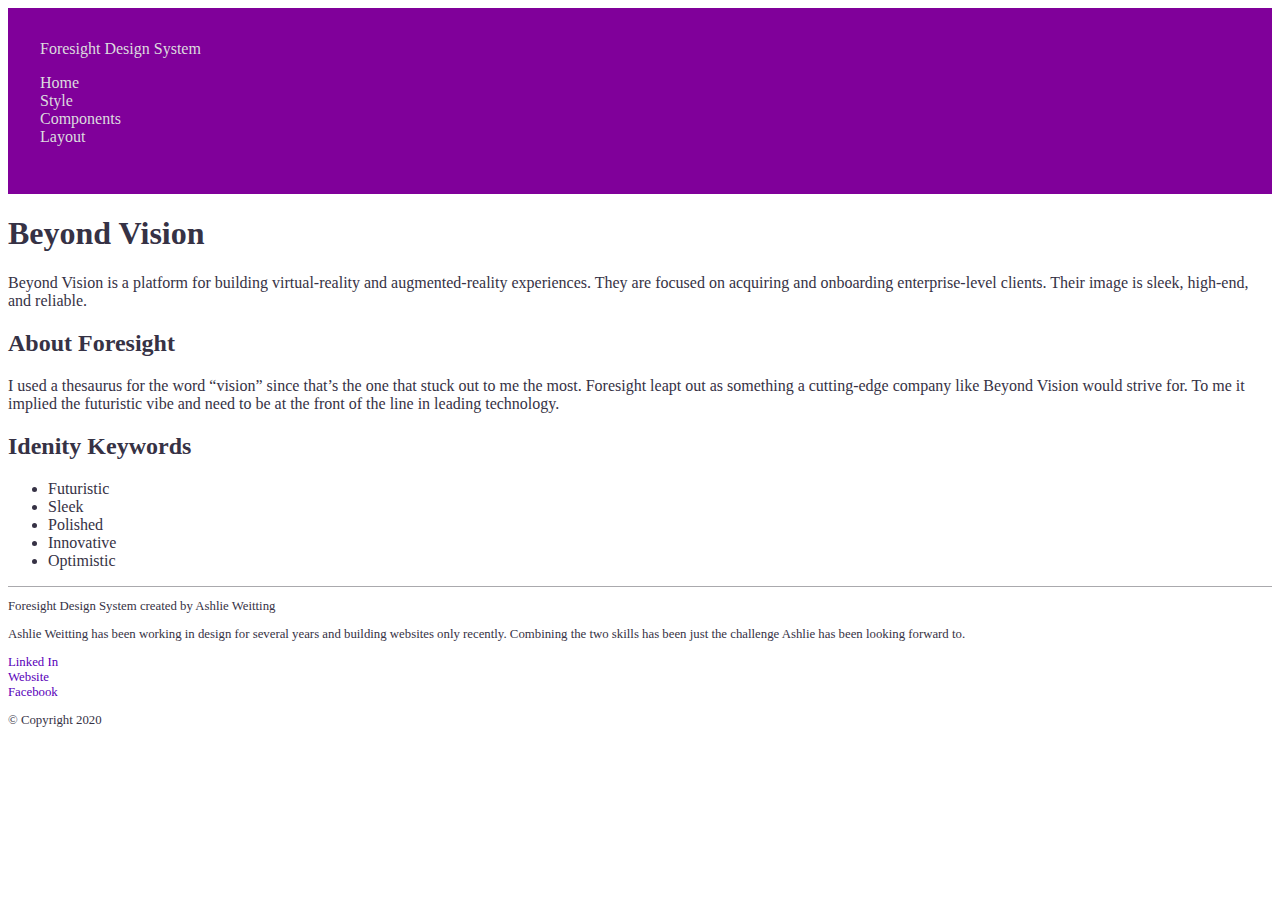
==== index.html @ 4ec79b4d "Fixed Professor's comments" ====
<!DOCTYPE html>
<html lang="en-us">

	<head>

		<meta charset="UTF-8">
		<meta name="viewport" content="width=device-width, initial-scale=1">
		<link href="style.css" rel="stylesheet">

		<title>Foresight</title>	

	</head>

	<body>
		
	<header>
		
		<a href="index.html" class="logo">Foresight Design System</a>

		<nav>

			<ul>

				<li><a href="index.html">Home</a></li>

				<li><a href="style.html">Style</a></li>

				<li><a href="Components.html">Components</a></li>

				<li><a href="layout.html">Layout</a></li>

			</ul>

		</nav>

	</header>

	<main>
		
		<h1>Beyond Vision</h1>

		<p>Beyond Vision is a platform for building virtual-reality and augmented-reality experiences. They are focused on acquiring and onboarding enterprise-level clients. Their image is sleek, high-end, and reliable.</p>

		<h2>About Foresight</h2>

		<p>I used a thesaurus for the word “vision” since that’s the one that stuck out to me the most. Foresight leapt out as something a cutting-edge company like Beyond Vision would strive for. To me it implied the futuristic vibe and need to be at the front of the line in leading technology.</p>

		<h2>Idenity Keywords</h2>

		<ul>
			
			<li>Futuristic</li>

			<li>Sleek</li>

			<li>Polished</li>

			<li>Innovative</li>

			<li>Optimistic</li>

		</ul>

	</main>

	<footer>
		
		<p>Foresight Design System created by Ashlie Weitting</p>
		<p>Ashlie Weitting has been working in design for several years and building websites only recently. Combining the two skills has been just the challenge Ashlie has been looking forward to.</p>

		<nav>
			<ul>
				<li><a href="https://www.linkedin.com/in/ashlie-weitting-rubio/">Linked In</a></li>

				<li><a href="https://ashlieweittingr.000webhostapp.com/">Website</a></li>

				<li><a href="google.com">Facebook</a></li>

			</ul>

		</nav>

		<p>&copy; Copyright 2020</p>

	</footer>

	</body>

</html>
---- style.css ----
/*=========================================

	Typography

==========================================*/

html {
	color: #363245;
}

a {
	color: #5900b9;
}


/*========================================

	Header Components

========================================*/

header {
	background-color: #80009a;
	padding: 2rem;
}

header a {
	color: #dcdbdf;
	text-decoration: none;
}

header ul {
	list-style-type: none;
	padding: 0;
}

/*========================================

	Footer

=========================================*/

footer {
	border-top: 1px solid #aaa9ad;
}

footer p {
	font-size: .8rem;
}

footer nav {
	font-size: .8rem;
}

footer ul {
	list-style-type: none;
	padding: 0;
}

footer a {
	text-decoration: none;
}
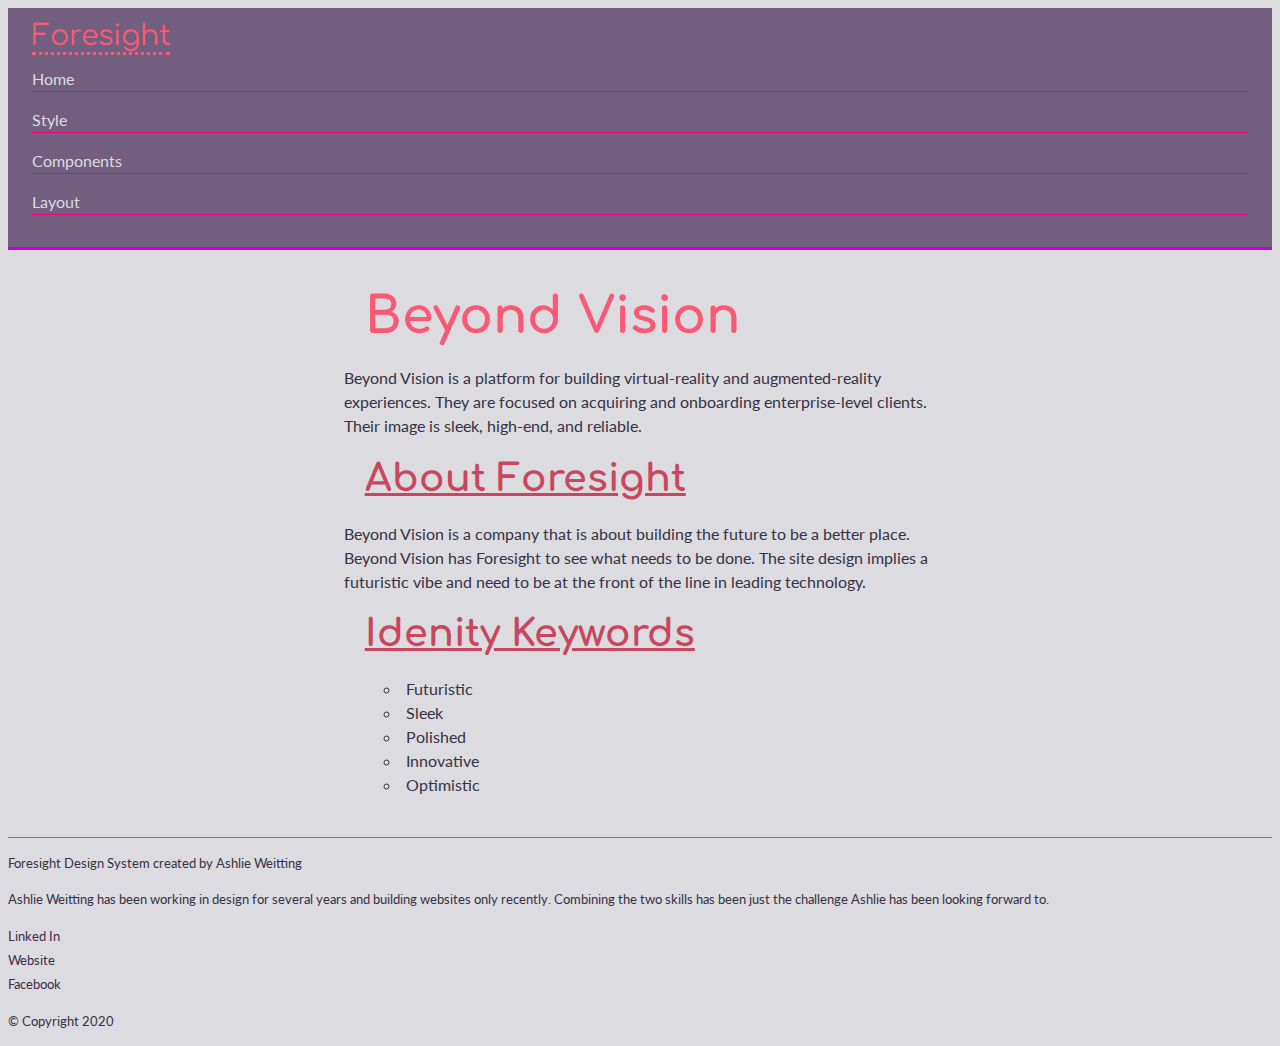
==== commit b7bde08a: "Project 2B" ====
--- a/index.html
+++ b/index.html
@@ -15,7 +15,7 @@
 		
 	<header>
 		
-		<a href="index.html" class="logo">Foresight Design System</a>
+		<a href="index.html" class="logo">Foresight</a>
 
 		<nav>
 
@@ -39,11 +39,11 @@
 		
 		<h1>Beyond Vision</h1>
 
-		<p>Beyond Vision is a platform for building virtual-reality and augmented-reality experiences. They are focused on acquiring and onboarding enterprise-level clients. Their image is sleek, high-end, and reliable.</p>
+			<p>Beyond Vision is a platform for building virtual-reality and augmented-reality experiences. They are focused on acquiring and onboarding enterprise-level clients. Their image is sleek, high-end, and reliable.</p>
 
 		<h2>About Foresight</h2>
 
-		<p>I used a thesaurus for the word “vision” since that’s the one that stuck out to me the most. Foresight leapt out as something a cutting-edge company like Beyond Vision would strive for. To me it implied the futuristic vibe and need to be at the front of the line in leading technology.</p>
+		<p>Beyond Vision is a company that is about building the future to be a better place. Beyond Vision has Foresight to see what needs to be done. The site design implies a futuristic vibe and need to be at the front of the line in leading technology.</p>
 
 		<h2>Idenity Keywords</h2>
 
--- a/style.css
+++ b/style.css
@@ -1,3 +1,35 @@
+@import url('https://fonts.googleapis.com/css?family=Comfortaa:400,600,700|Lato:400,400i,700&display=swap');
+
+/*==========================================
+
+	Colors
+
+==========================================*/
+
+html {
+	--color-silver-light: #dcdbdf;
+	--color-silver: #aaa9ad;
+	--color-silver-dark: #7b7a7e;
+	--color-magenta-light: #f34da0;
+	--color-magenta: #ee0077;
+	--color-magenta-dark: #be005f;
+	--color-deepviolet-light: #725e7f;
+	--color-deepviolet: #4f365f;
+	--color-deepviolet-dark: #3f2b4c;
+	--color-fucshia-light: #d133e5;
+	--color-fucshia: #c600df;
+	--color-fucshia-dark: #9e00b2;
+	--color-lavender-light: #d0bef1;
+	--color-lavender: #c4aeee;
+	--color-lavender-dark: #9d8bbe;
+	--color-salmon-light: #fb7a91;
+	--color-salmon: #fa5976;
+	--color-salmon-dark: #c8475e;
+	--color-text-primary: #363245;
+	--color-text-secondary: #605b70;
+	--color-text-disabled: #918aaa;
+}
+
 /*=========================================
 
 	Typography
@@ -5,14 +37,121 @@
 ==========================================*/
 
 html {
-	color: #363245;
+	color: var(--color-text-primary);
+	font-family: var(--font-primary);
+	font-size: var(--ratio);
+	
+	--font-primary: Lato, Arial, sans-serif;
+	--font-secondary: Comfortaa, Arial, sans-serif;
+	--font-third: Arial ,sans-serif;
+	--ratio: 1.333;
+	--size-xsmall: calc( 0.6rem * var(--ratio) );
+	--size-small: calc( 0.8rem * var(--ratio) );
+	--size-medium: calc( 1rem * var(--ratio) );
+	--size-large: calc( var(--size-medium) * var(--ratio) );
+	--size-xlarge: calc( var(--size-large) * var(--ratio) );
+	--size-xxlarge: calc( var(--size-xlarge) * var(--ratio) );
+	--margin-standard: 2.5rem auto; 
 }
 
 a {
-	color: #5900b9;
-}
-
-
+	color: var(--color-deepviolet-dark);
+}
+
+h1 {
+	color: var(--color-salmon);
+	font-size: var(--size-xxlarge);
+	
+}
+
+h2 {
+	color: var(--color-salmon-dark);
+	font-size: var(--size-xlarge);
+	text-decoration: underline;
+}
+
+h3 {
+	color: var(--color-magenta);
+	font-size: var(--size-large);
+}
+
+h4 {
+	color: var(--color-magenta-dark);
+	font-size: var(--size-medium);
+}
+
+h5 {
+	color: var(--color-fucshia);
+	font-size: var(--size-small);
+}
+
+h6 {
+	color: var(--color-fucshia-dark);
+	font-size: var(--size-xsmall);
+}
+
+h1, h2, h3, h4, h5, h6 {
+	font-family: var(--font-secondary);
+	line-height: 1.1;
+	margin: 1.3rem;
+}
+
+.font-primary {
+	font-family: var(--font-primary);
+	font-size: 1.5rem;
+}
+
+.font-second {
+	font-family: var(--font-secondary);
+	font-size: 1.5rem;
+}
+
+.font-hierarchy {
+	font-size: 1.5rem;
+}
+
+body {
+	line-height: 1.5rem;
+}
+
+main {
+	margin: var(--margin-standard);
+	max-width: 37rem;
+}
+
+.featured-text {
+	font-size: var(--size-large);
+	padding: 1.5rem;
+}
+
+.tertiary-ex {
+	font-size: var(--size-xsmall);
+}
+
+ul {
+	list-style-position: inside;
+	list-style-type: circle;
+}
+
+ul ul {
+	list-style-type: disc;
+}
+
+ol {
+	list-style-position: inside;
+	list-style-type: upper-roman;
+}
+
+ol ol {
+	list-style-type: lower-roman;
+}
+
+blockquote {
+	border-left: 3px dotted var(--color-salmon-light);
+	font-size: var(--size-medium);
+	font-style: italic;
+	padding-left: 1rem;
+}
 /*========================================
 
 	Header Components
@@ -20,12 +159,13 @@
 ========================================*/
 
 header {
-	background-color: #80009a;
-	padding: 2rem;
+	background-color: var(--color-deepviolet-light);
+	padding: 1rem 1.5rem;
+	border-bottom: 3px solid var(--color-fucshia);
 }
 
 header a {
-	color: #dcdbdf;
+	color: var(--color-silver-light);
 	text-decoration: none;
 }
 
@@ -34,22 +174,68 @@
 	padding: 0;
 }
 
+header li {
+	border-bottom: 1px solid var(--color-magenta);
+	margin-bottom: 1rem;
+}
+
+.logo {
+	border-bottom: 3px dotted var(--color-salmon);
+	color: var(--color-salmon);
+	font-family: var(--font-secondary);
+	font-size: var(--size-large);
+}
+
+
+/*=======================================
+
+	Body Components
+
+=======================================*/
+
+body {
+	background-color: var(--color-silver-light);
+}
+
+body p a {
+	color: var(--color-fucshia);
+	text-decoration: none;
+}
+
+body p a:visited {
+	color: var(--color-deepviolet-dark);
+}
+
+body p a:hover {
+	color: var(--color-magenta);
+}
+
+body p a:focus {
+	background-color: var(--color-lavender);
+	outline: none;
+}
+
+body p a:active {
+	color: var(--color-salmon);
+	text-decoration: underline;
+}
+
 /*========================================
 
-	Footer
+	Footer Components
 
 =========================================*/
 
 footer {
-	border-top: 1px solid #aaa9ad;
+	border-top: 1px solid var(--color-silver-dark);
 }
 
 footer p {
-	font-size: .8rem;
+	font-size: var(--size-xsmall);
 }
 
 footer nav {
-	font-size: .8rem;
+	font-size: var(--size-xsmall);
 }
 
 footer ul {
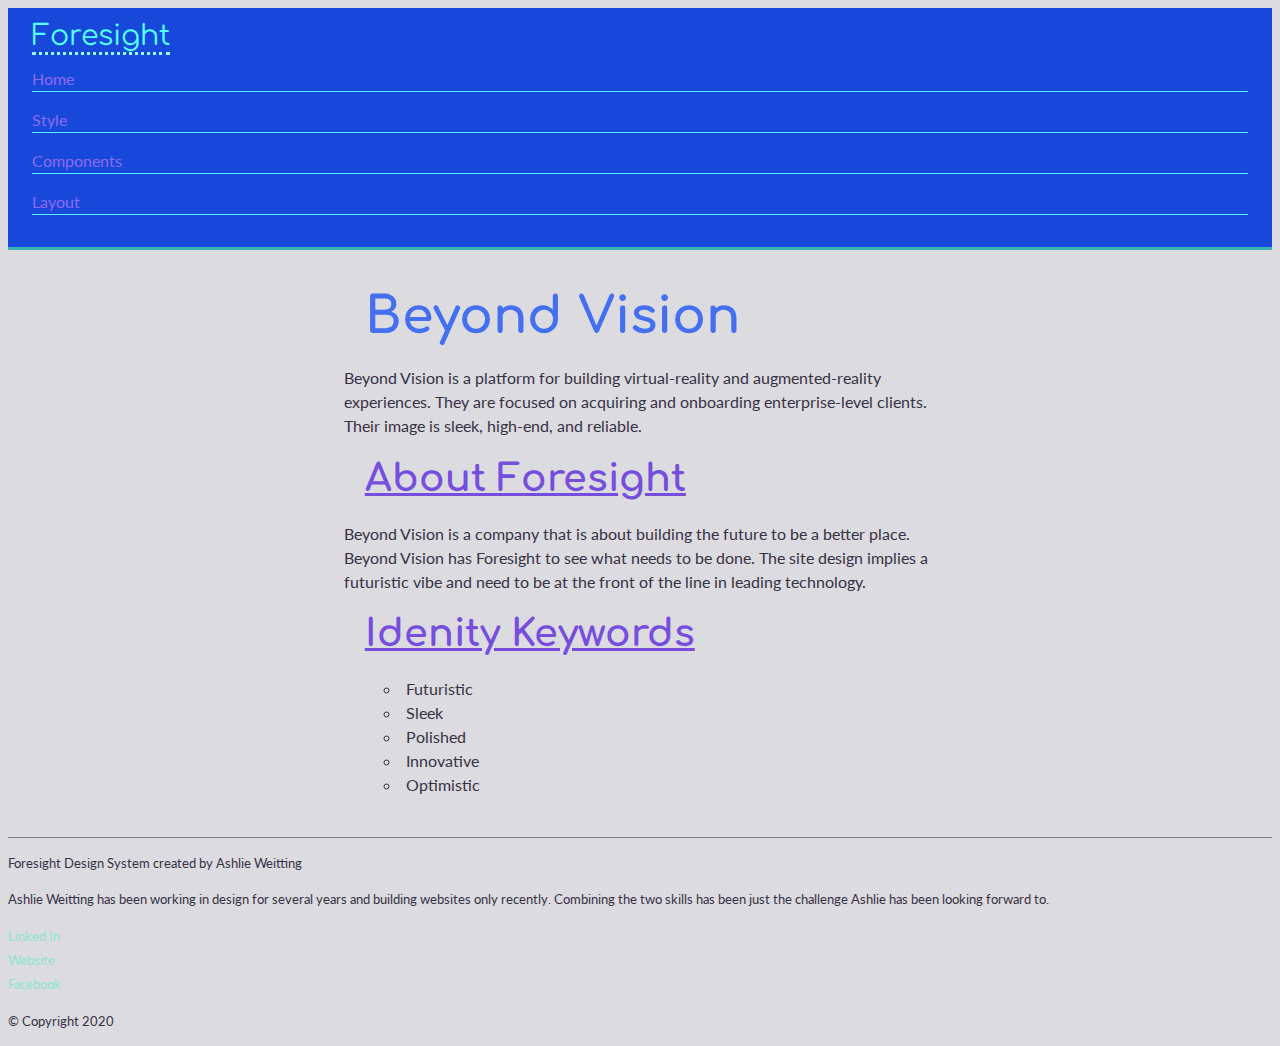
==== commit 7e251c84: "Re-submission of Project 3A" ====
--- a/index.html
+++ b/index.html
@@ -25,9 +25,9 @@
 
 				<li><a href="style.html">Style</a></li>
 
-				<li><a href="Components.html">Components</a></li>
+				<li><a href="components.html">Components</a></li>
 
-				<li><a href="layout.html">Layout</a></li>
+				<li><a href="layouts.html">Layout</a></li>
 
 			</ul>
 
--- a/style.css
+++ b/style.css
@@ -10,21 +10,21 @@
 	--color-silver-light: #dcdbdf;
 	--color-silver: #aaa9ad;
 	--color-silver-dark: #7b7a7e;
-	--color-magenta-light: #f34da0;
-	--color-magenta: #ee0077;
-	--color-magenta-dark: #be005f;
-	--color-deepviolet-light: #725e7f;
-	--color-deepviolet: #4f365f;
-	--color-deepviolet-dark: #3f2b4c;
-	--color-fucshia-light: #d133e5;
-	--color-fucshia: #c600df;
-	--color-fucshia-dark: #9e00b2;
-	--color-lavender-light: #d0bef1;
-	--color-lavender: #c4aeee;
-	--color-lavender-dark: #9d8bbe;
-	--color-salmon-light: #fb7a91;
-	--color-salmon: #fa5976;
-	--color-salmon-dark: #c8475e;
+	--color-lavendar-light: #906af2;
+	--color-lavendar: #764ede;
+	--color-lavendar-dark: #6c4ebb;
+	--color-seagreen-light: #8bebeb;
+	--color-seagreen: #54ffff;
+	--color-seagreen-dark: #3bb2b2;
+	--color-mint-light: #c5faeb;
+	--color-mint: #9afadf;
+	--color-mint-dark: #8ee5cc;
+	--color-navy-light: #304791;
+	--color-navy: #1b2e6d;
+	--color-navy-dark: #15234f;
+	--color-deepblue-light: #446ff0;
+	--color-deepblue: #1848d9;
+	--color-deepblue-dark: #1e41ab;
 	--color-text-primary: #363245;
 	--color-text-secondary: #605b70;
 	--color-text-disabled: #918aaa;
@@ -54,39 +54,35 @@
 	--margin-standard: 2.5rem auto; 
 }
 
-a {
-	color: var(--color-deepviolet-dark);
-}
-
 h1 {
-	color: var(--color-salmon);
+	color: var(--color-deepblue-light);
 	font-size: var(--size-xxlarge);
 	
 }
 
 h2 {
-	color: var(--color-salmon-dark);
+	color: var(--color-lavendar);
 	font-size: var(--size-xlarge);
 	text-decoration: underline;
 }
 
 h3 {
-	color: var(--color-magenta);
+	color: var(--color-deepblue);
 	font-size: var(--size-large);
 }
 
 h4 {
-	color: var(--color-magenta-dark);
+	color: var(--color-lavendar-light);
 	font-size: var(--size-medium);
 }
 
 h5 {
-	color: var(--color-fucshia);
+	color: var(--color-deepblue-dark);
 	font-size: var(--size-small);
 }
 
 h6 {
-	color: var(--color-fucshia-dark);
+	color: var(--color-deepblue-dark);
 	font-size: var(--size-xsmall);
 }
 
@@ -147,7 +143,7 @@
 }
 
 blockquote {
-	border-left: 3px dotted var(--color-salmon-light);
+	border-left: 3px dotted var(--color-seagreen-dark);
 	font-size: var(--size-medium);
 	font-style: italic;
 	padding-left: 1rem;
@@ -159,13 +155,13 @@
 ========================================*/
 
 header {
-	background-color: var(--color-deepviolet-light);
+	background-color: var(--color-deepblue);
 	padding: 1rem 1.5rem;
-	border-bottom: 3px solid var(--color-fucshia);
+	border-bottom: 3px solid var(--color-seagreen-dark);
 }
 
 header a {
-	color: var(--color-silver-light);
+	color: var(--color-lavendar-light);
 	text-decoration: none;
 }
 
@@ -175,13 +171,13 @@
 }
 
 header li {
-	border-bottom: 1px solid var(--color-magenta);
+	border-bottom: 1px solid var(--color-seagreen);
 	margin-bottom: 1rem;
 }
 
 .logo {
-	border-bottom: 3px dotted var(--color-salmon);
-	color: var(--color-salmon);
+	border-bottom: 3px dotted var(--color-mint);
+	color: var(--color-seagreen);
 	font-family: var(--font-secondary);
 	font-size: var(--size-large);
 }
@@ -197,28 +193,111 @@
 	background-color: var(--color-silver-light);
 }
 
-body p a {
-	color: var(--color-fucshia);
+a {
+	color: var(--color-mint-dark);
 	text-decoration: none;
 }
 
-body p a:visited {
-	color: var(--color-deepviolet-dark);
-}
-
-body p a:hover {
-	color: var(--color-magenta);
-}
-
-body p a:focus {
-	background-color: var(--color-lavender);
+a:visited {
+	color: var(--color-lavendar-light);
+}
+
+a:hover {
+	color: var(--color-seagreen);
+}
+
+a:focus {
+	background-color: var(--color-mint);
 	outline: none;
 }
 
-body p a:active {
-	color: var(--color-salmon);
+a:active {
+	color: var(--color-mint-dark);
 	text-decoration: underline;
 }
+
+/*========================================
+
+	Button Components
+
+=========================================*/
+
+.button-hero, .button-hero:visited {
+	background-color: var(--color-seagreen-dark);
+	border-radius: 2rem 0.5rem 2rem 0.5rem;
+	box-shadow: 0.3rem 0.3rem 0.1rem rgba( 0, 0, 0, 0.3);
+	color: var(--color-text-secondary);
+	display: inline-block;
+	font-size: var(--size-large);
+	padding: 2rem 3.5rem;
+}
+
+.button-hero:hover, .button-hero:focus {
+	background-color: var(--color-mint-dark);
+	border-radius: 2rem 0 2rem 0;
+	color: var(--color-silver-dark);
+}
+
+.button-hero:active {
+	background-color: var(--color-mint-light);
+	color: var(--color-silver-dark);
+	text-decoration: none;
+}
+
+.button-normal, .button-normal:visited {
+	background-color: var(--color-deepblue-light);
+	border-radius: 0.8rem;
+	box-shadow: 0.3rem 0.3rem 0.1rem rgba( 0, 0, 0, 0.3);
+	color: var(--color-silver-light);
+	display: inline-block;
+	font-size: var(--size-medium);
+	padding: 1.5rem 3rem;
+}
+
+.button-normal:hover, .button-normal:focus {
+	background-color: var(--color-deepblue-dark);
+	border-radius: 2rem 0.8rem 2rem 0.8rem;
+}
+
+.button-normal:active {
+	background-color: var(--color-navy-dark);
+	border-radius: 0;
+}
+
+.button-tertiary, .button-tertiary:visited {
+	border: 3px solid var(--color-lavendar-light);
+	border-radius: 0.8rem;
+	box-shadow: 0.3rem 0.3rem 0.1rem rgba(0, 0, 0, 0.3);
+	color: var(--color-seagreen-dark);
+	display: inline-block;
+	font-size: var(--size-medium);
+	padding: 1.5rem 2.8rem;
+}
+
+.button-tertiary:hover, .button-tertiary:focus {
+	border: 3px dotted var(--color-seagreen-dark);
+	border-radius: 2rem 0.8rem 2rem 0.8rem;
+	color: var(--color-deepblue);
+}
+
+/*========================================
+
+	Accordion Components
+
+=========================================*/
+
+details {
+	border-bottom: 3px dotted var(--color-seagreen-dark);
+	color: var(--color-deepblue);
+	font-size: var(--size-medium);
+	margin: 1.8rem;
+}
+
+details div {
+	color: var(--color-lavendar-dark);
+	font-size: var(--size-small);
+}
+
 
 /*========================================
 
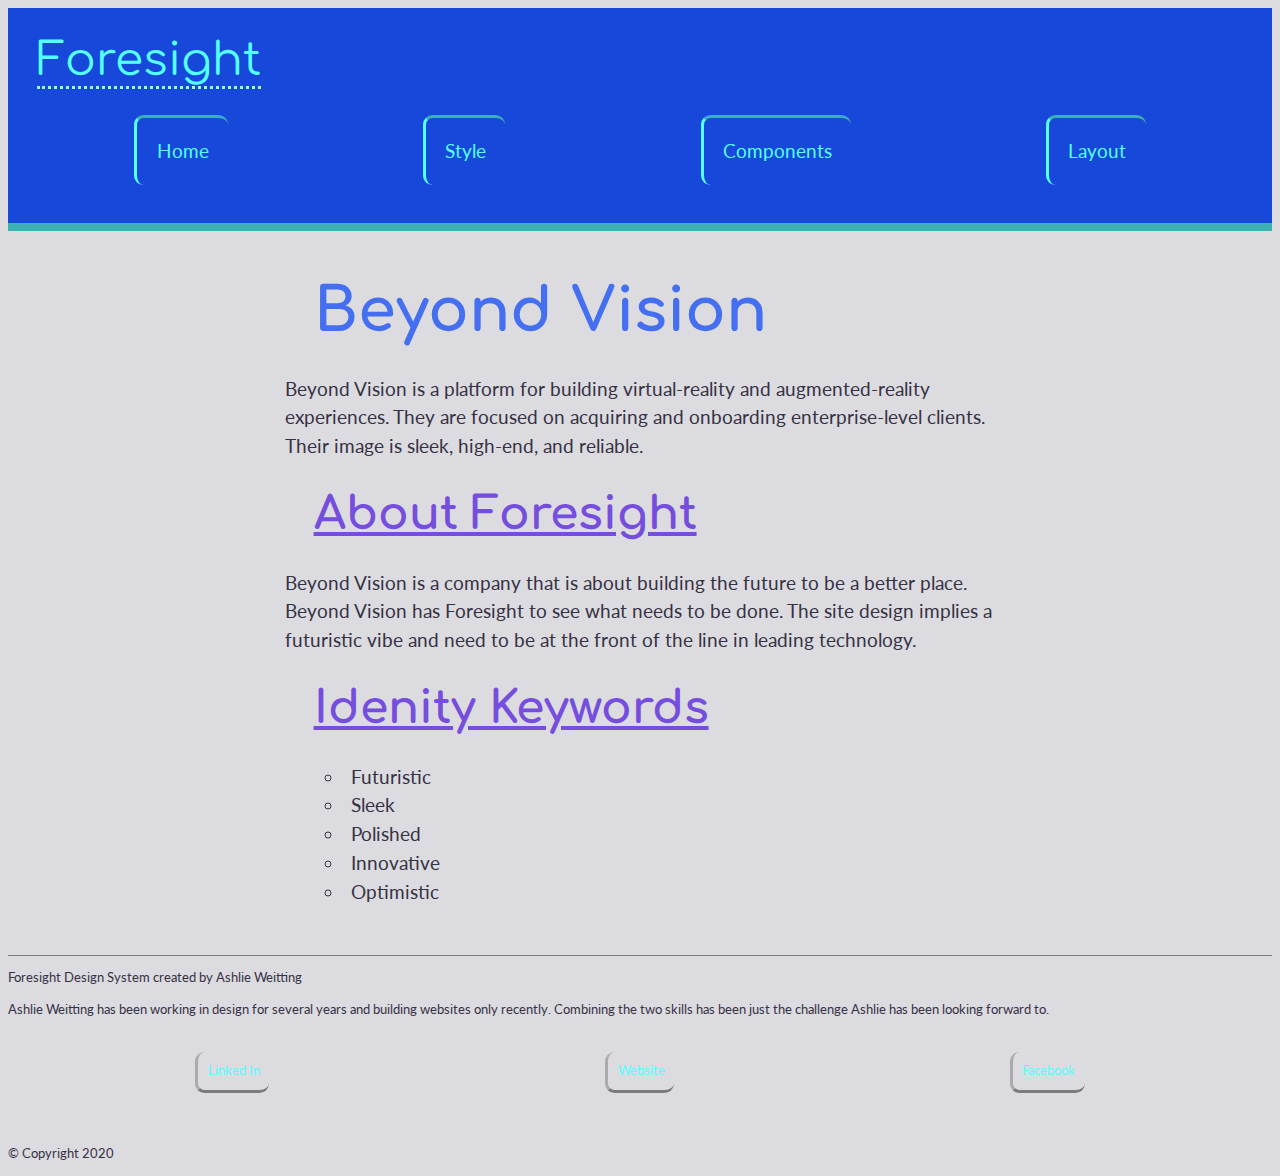
==== commit 0cce6bbc: "Project 4 A and B" ====
--- a/index.html
+++ b/index.html
@@ -17,7 +17,7 @@
 		
 		<a href="index.html" class="logo">Foresight</a>
 
-		<nav>
+		<nav class="nav-primary">
 
 			<ul>
 
@@ -68,7 +68,7 @@
 		<p>Foresight Design System created by Ashlie Weitting</p>
 		<p>Ashlie Weitting has been working in design for several years and building websites only recently. Combining the two skills has been just the challenge Ashlie has been looking forward to.</p>
 
-		<nav>
+		<nav class="nav-secondary">
 			<ul>
 				<li><a href="https://www.linkedin.com/in/ashlie-weitting-rubio/">Linked In</a></li>
 
--- a/style.css
+++ b/style.css
@@ -40,11 +40,13 @@
 	color: var(--color-text-primary);
 	font-family: var(--font-primary);
 	font-size: var(--ratio);
+	line-height: 1.5;
 	
 	--font-primary: Lato, Arial, sans-serif;
 	--font-secondary: Comfortaa, Arial, sans-serif;
 	--font-third: Arial ,sans-serif;
 	--ratio: 1.333;
+	--size-xxsmall: calc( 0.5rem * var(--ratio) );
 	--size-xsmall: calc( 0.6rem * var(--ratio) );
 	--size-small: calc( 0.8rem * var(--ratio) );
 	--size-medium: calc( 1rem * var(--ratio) );
@@ -89,39 +91,12 @@
 h1, h2, h3, h4, h5, h6 {
 	font-family: var(--font-secondary);
 	line-height: 1.1;
-	margin: 1.3rem;
-}
-
-.font-primary {
-	font-family: var(--font-primary);
-	font-size: 1.5rem;
-}
-
-.font-second {
-	font-family: var(--font-secondary);
-	font-size: 1.5rem;
-}
-
-.font-hierarchy {
-	font-size: 1.5rem;
-}
-
-body {
-	line-height: 1.5rem;
+	margin: 1.5rem;
 }
 
 main {
 	margin: var(--margin-standard);
 	max-width: 37rem;
-}
-
-.featured-text {
-	font-size: var(--size-large);
-	padding: 1.5rem;
-}
-
-.tertiary-ex {
-	font-size: var(--size-xsmall);
 }
 
 ul {
@@ -182,6 +157,27 @@
 	font-size: var(--size-large);
 }
 
+.nav-primary a {
+	color: var(--color-seagreen);
+}
+
+.nav-primary a:visited {
+	color: var(--color-lavendar-light);
+}
+
+.nav-primary a:hover {
+	color: var(--color-silver-light);
+}
+
+.nav-primary a:focus {
+	color: var(--color-silver-light);
+	background-color: var(--color-lavendar-dark);
+}
+
+.nav-primary a:active {
+	background-color: var(--color-lavendar-dark);
+}
+
 
 /*=======================================
 
@@ -194,16 +190,16 @@
 }
 
 a {
-	color: var(--color-mint-dark);
+	color: var(--color-navy);
 	text-decoration: none;
 }
 
 a:visited {
-	color: var(--color-lavendar-light);
+	color: var(--color-deepblue-light);
 }
 
 a:hover {
-	color: var(--color-seagreen);
+	color: var(--color-seagreen-dark);
 }
 
 a:focus {
@@ -212,8 +208,22 @@
 }
 
 a:active {
-	color: var(--color-mint-dark);
+	color: var(--color-deepblue-dark);
 	text-decoration: underline;
+}
+
+/*========================================
+
+	Figures
+
+=========================================*/
+
+figure h3, figure h4 {
+	text-decoration: underline;
+}
+
+.text-underline {
+	text-decoration: none;
 }
 
 /*========================================
@@ -298,6 +308,328 @@
 	font-size: var(--size-small);
 }
 
+/*=========================================
+
+	Examples
+
+=========================================*/
+
+.form-position {
+	align-items: center;
+	flex-direction: column;
+	display: flex;
+	justify-content: space-between;
+}
+
+.figure-position {
+	padding-bottom: 2rem;
+	padding-top: .3rem;
+	text-align: center;
+	
+}
+
+.figure-position h3 {
+	margin-top: .3rem;
+}
+
+.figure-position div {
+	padding-top: 1rem;
+}
+
+figure {
+	border: 4px solid var(--color-silver);
+	border-radius: 3rem;
+	margin: 2rem;
+	padding: 2rem .9rem;
+}
+
+.font-primary {
+	font-family: var(--font-primary);
+	font-size: 1.5rem;
+}
+
+.font-second {
+	font-family: var(--font-secondary);
+	font-size: 1.5rem;
+}
+
+.font-hierarchy {
+	font-size: 1.5rem;
+}
+
+.featured-text {
+	font-size: var(--size-large);
+	line-height: 1.2;
+	padding: 1.5rem;
+}
+
+.tertiary-example {
+	font-size: var(--size-xsmall);
+}
+
+/*========================================
+
+	Dialog Components
+
+=========================================*/
+
+dialog {
+	animation: slide-in-jump 1.2s ease;
+	background-color: var(--color-mint-dark);
+	border-radius: 2rem;
+	box-shadow: 0.3rem 0.3rem 0.1rem rgba( 0, 0, 0, 0.3);
+	color: var(--color-navy-dark);
+	font-size: 1.1rem;
+}
+
+dialog::backdrop {
+	animation: opacity-to-half 1s ease-out; 
+	background-color: rgba(68, 111, 240, .3);
+}
+
+@keyframes slide-in-jump {
+
+	0% {
+		transform: translateY(-10rem) scale(.3);
+	}
+
+	50% {
+		transform: translateY(0rem) scale(1);
+	}
+
+	80% {
+		transform: translateY(-5rem) scale(1.5);
+	}
+
+	100% {
+		transform: translateY(0) scale(1);
+	}
+
+}
+
+@keyframes opacity-to-half {
+
+	0% {
+		opacity: 0;
+	}
+
+	80% {
+		opacity: .3;
+	}
+
+	100% {
+		opacity: .5;
+	}
+}
+
+/*========================================
+
+	Form Components
+
+=========================================*/
+
+
+label, input,select, textarea {
+	display: block;
+}
+
+[type="text"], select, button {
+	border-radius: .5rem 0 .5rem 0;
+	font-size: var(--size-small);
+	padding: .5rem;
+}
+
+textarea {
+	border-radius: 0 0 .5rem .5rem;
+	min-width: 15rem;
+	min-height: 15rem;
+}
+
+.helper-text {
+	font-size: .7rem;
+}
+
+input:focus, textarea:focus, select:focus {
+	background-color: var(--color-mint-dark);
+}
+
+.error {
+	border-color: #bf1313;
+}
+
+.hint-text {
+	font-size: var(--size-xxsmall);
+}
+
+.error-text {
+	color: #bf1313;
+	font-size: var(--size-xxsmall);
+
+}
+
+.disabled {
+	background-color: var(--color-text-disabled);
+	color: var(--color-text-primary);
+}
+
+	/*=============================================
+			Submit Button Components
+		
+	==============================================*/
+
+button:hover, button:focus {
+	background-color: var(--color-lavendar-dark);
+	border-radius: 0;
+	box-shadow: 0.3rem 0.3rem 0.1rem rgba( 0, 0, 0, 0.3);
+}
+
+
+/*========================================
+
+	Navigation Components
+
+=========================================*/
+
+.component-nav-primary {
+	background-color: var(--color-deepblue);
+	padding: 1rem 1.5rem;
+	border-bottom: 3px solid var(--color-seagreen-dark);
+}
+
+.component-nav-primary a, .nav-secondary a {
+	color: var(--color-lavendar-light);
+	text-decoration: none;
+}
+
+.component-nav-primary ul, .nav-secondary ul {
+	list-style-type: none;
+	padding: 0;
+}
+
+.component-nav-primary li {
+	border-bottom: 1px solid var(--color-seagreen);
+	margin-bottom: 1rem;
+}
+
+.component-nav-primary a, .nav-secondary a{
+	color: var(--color-seagreen);
+}
+
+.component-nav-primary a:visited, .nav-secondary a:visited {
+	color: var(--color-lavendar-light);
+}
+
+.component-nav-primary a:hover {
+	animation: flicker 1.3s ease-in;
+	color: var(--color-silver-light);
+	font-size: var(--size-large);
+}
+
+.component-nav-primary a:focus, .nav-secondary a:focus {
+	color: var(--color-silver-light);
+	background-color: var(--color-lavendar-dark);
+}
+
+.component-nav-primary a:active, .nav-secondary a:active {
+	background-color: var(--color-lavendar-dark);
+}
+
+.nav-secondary a:hover {
+	animation: flicker 1.3s ease-in;
+	color: var(--color-deepblue-light);
+	font-size: var(--size-medium);
+}
+
+@keyframes flicker {
+	0% {
+		color: var(--color-deepblue-light);
+	}
+
+	25% {
+		color: var(--color-seagreen-dark);
+	}
+
+	50% {
+		color: var(--color-deepblue-light);
+	}
+
+	75% {
+		color: var(--color-seagreen-light);
+	}
+
+	100% {
+		color: var(--color-seagreen-dark);
+	}
+}
+
+.nav-secondary li {
+	margin-bottom: 1rem;
+}
+
+
+/*========================================
+
+	Media Queries
+
+=========================================*/
+
+	/*================================
+			HTML Media Querues
+		
+	=================================*/
+
+
+@media ( min-width: 800px) {
+	html {
+		font-size: 1.2rem;
+	}
+}
+	/*================================
+		Nav Media Querues
+		
+	=================================*/
+
+@media ( min-width: 980px ) {
+	header, .component-nav-primary {
+		border-bottom: 8px solid var(--color-seagreen-dark);
+	}
+
+	.nav-primary li, .component-nav-primary li {
+		border-bottom: none;
+		border-top: 3px solid var(--color-seagreen-dark);
+		border-radius: .5rem;
+		border-left: 3px solid var(--color-seagreen);
+		display: inline-block;
+		padding: 1rem;
+	}
+
+	.nav-primary ul, .component-nav-primary ul {
+		align-items: flex-end;
+		display: flex;
+		justify-content: space-around;
+		margin-bottom: 0;
+	}
+
+	.logo {
+		font-size: var(--size-xlarge);
+	}
+
+	.nav-secondary ul {
+		display: flex;
+		justify-content: space-around;
+		padding: 1rem;
+	}
+
+	.nav-secondary li {
+		border-bottom: 3px solid var(--color-silver-dark);
+		border-left: 3px solid var(--color-silver);
+		border-radius: .5rem;
+		display: inline-block;
+		padding: .5rem;
+	}
+}
+
+
 
 /*========================================
 
@@ -310,11 +642,11 @@
 }
 
 footer p {
-	font-size: var(--size-xsmall);
+	font-size: var(--size-xxsmall);
 }
 
 footer nav {
-	font-size: var(--size-xsmall);
+	font-size: var(--size-xxsmall);
 }
 
 footer ul {
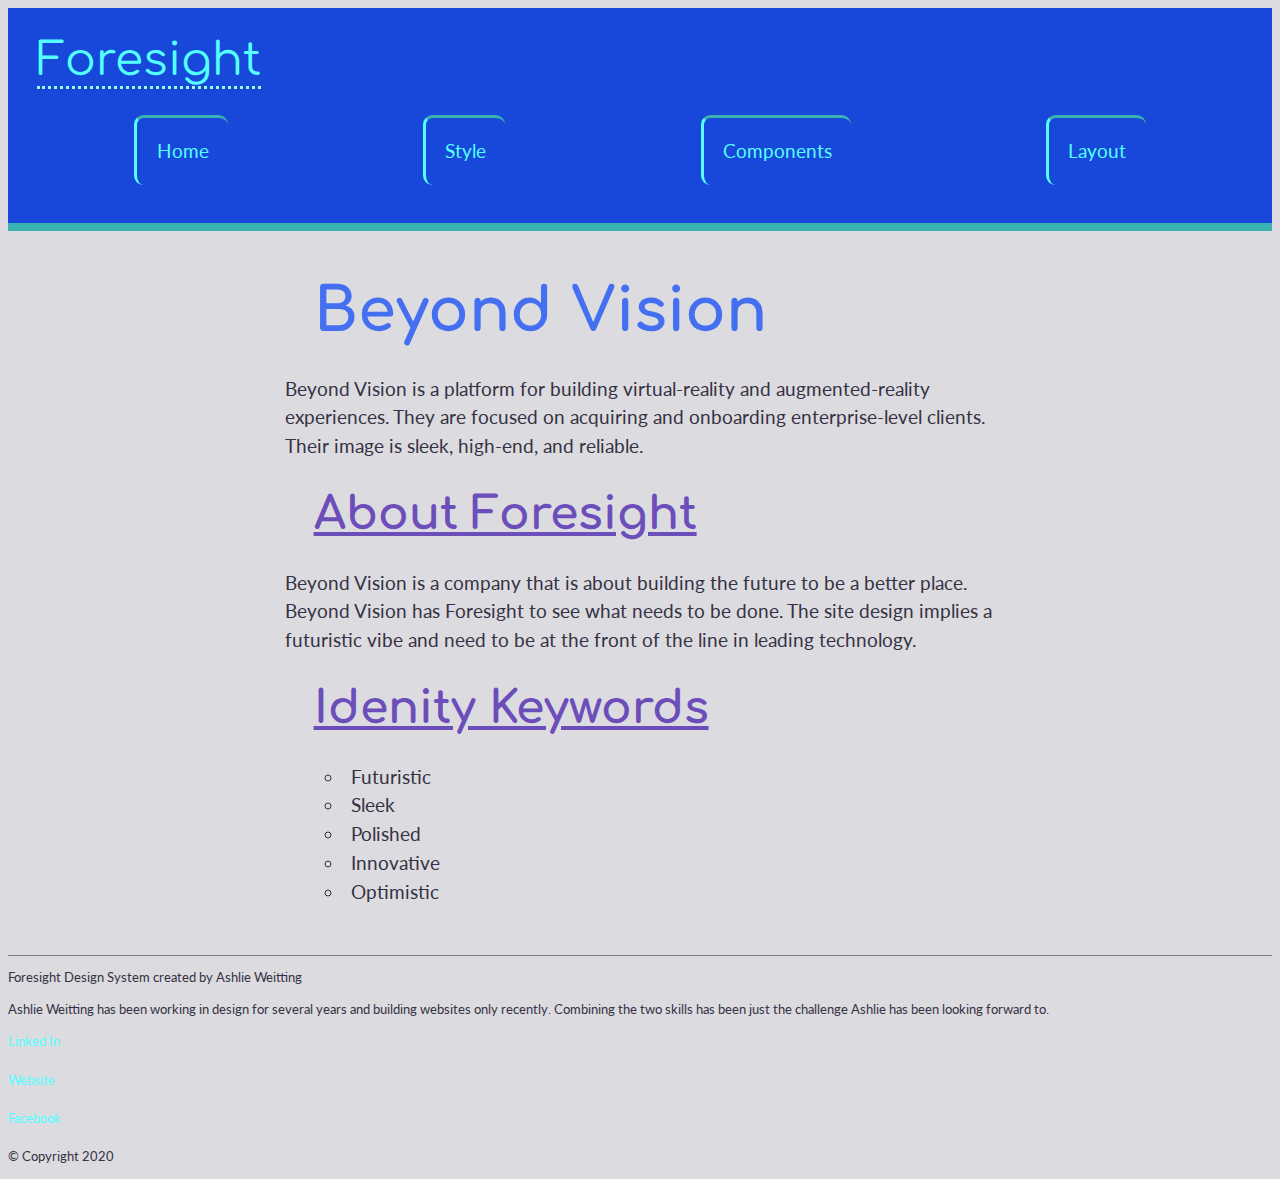
==== commit 21957adf: "Project 6A" ====
--- a/index.html
+++ b/index.html
@@ -6,6 +6,8 @@
 		<meta charset="UTF-8">
 		<meta name="viewport" content="width=device-width, initial-scale=1">
 		<link href="style.css" rel="stylesheet">
+		<link rel="icon" href="images/favicon-2.ico" type="image/ico">
+
 
 		<title>Foresight</title>	
 
--- a/style.css
+++ b/style.css
@@ -8,19 +8,14 @@
 
 html {
 	--color-silver-light: #dcdbdf;
-	--color-silver: #aaa9ad;
 	--color-silver-dark: #7b7a7e;
 	--color-lavendar-light: #906af2;
-	--color-lavendar: #764ede;
 	--color-lavendar-dark: #6c4ebb;
-	--color-seagreen-light: #8bebeb;
 	--color-seagreen: #54ffff;
 	--color-seagreen-dark: #3bb2b2;
 	--color-mint-light: #c5faeb;
 	--color-mint: #9afadf;
 	--color-mint-dark: #8ee5cc;
-	--color-navy-light: #304791;
-	--color-navy: #1b2e6d;
 	--color-navy-dark: #15234f;
 	--color-deepblue-light: #446ff0;
 	--color-deepblue: #1848d9;
@@ -28,6 +23,11 @@
 	--color-text-primary: #363245;
 	--color-text-secondary: #605b70;
 	--color-text-disabled: #918aaa;
+	--color-red-error: #ad1834;
+	--color-orange-warning: #c73e14;
+	--color-green-success: #19a86f;
+	--color-blue-neutral: #2b93b3;
+	--color-accent-white: #ffffff;
 }
 
 /*=========================================
@@ -56,6 +56,18 @@
 	--margin-standard: 2.5rem auto; 
 }
 
+	/*================================
+			HTML Media Querues
+		
+	=================================*/
+
+
+@media ( min-width: 800px) {
+	html {
+		font-size: 1.2rem;
+	}
+}
+
 h1 {
 	color: var(--color-deepblue-light);
 	font-size: var(--size-xxlarge);
@@ -63,7 +75,7 @@
 }
 
 h2 {
-	color: var(--color-lavendar);
+	color: var(--color-lavendar-dark);
 	font-size: var(--size-xlarge);
 	text-decoration: underline;
 }
@@ -123,6 +135,8 @@
 	font-style: italic;
 	padding-left: 1rem;
 }
+
+
 /*========================================
 
 	Header Components
@@ -131,8 +145,8 @@
 
 header {
 	background-color: var(--color-deepblue);
+	border-bottom: 3px solid var(--color-seagreen-dark);
 	padding: 1rem 1.5rem;
-	border-bottom: 3px solid var(--color-seagreen-dark);
 }
 
 header a {
@@ -166,6 +180,7 @@
 }
 
 .nav-primary a:hover {
+	animation: flicker 1.3s ease-in;
 	color: var(--color-silver-light);
 }
 
@@ -190,7 +205,7 @@
 }
 
 a {
-	color: var(--color-navy);
+	color: var(--color-deepblue);
 	text-decoration: none;
 }
 
@@ -224,6 +239,10 @@
 
 .text-underline {
 	text-decoration: none;
+}
+
+figure svg {
+	padding: .5rem;
 }
 
 /*========================================
@@ -314,10 +333,14 @@
 
 =========================================*/
 
-.form-position {
+img{
+	max-width: 100%;
+}
+
+.form-direction {
 	align-items: center;
+	display: flex;
 	flex-direction: column;
-	display: flex;
 	justify-content: space-between;
 }
 
@@ -337,7 +360,7 @@
 }
 
 figure {
-	border: 4px solid var(--color-silver);
+	border: 4px solid var(--color-silver-dark);
 	border-radius: 3rem;
 	margin: 2rem;
 	padding: 2rem .9rem;
@@ -441,8 +464,8 @@
 
 textarea {
 	border-radius: 0 0 .5rem .5rem;
+	min-height: 15rem;
 	min-width: 15rem;
-	min-height: 15rem;
 }
 
 .helper-text {
@@ -454,7 +477,7 @@
 }
 
 .error {
-	border-color: #bf1313;
+	border-color: var(--color-red-error);
 }
 
 .hint-text {
@@ -462,12 +485,12 @@
 }
 
 .error-text {
-	color: #bf1313;
+	color: var(--color-red-error);
 	font-size: var(--size-xxsmall);
 
 }
 
-.disabled {
+[disabled] {
 	background-color: var(--color-text-disabled);
 	color: var(--color-text-primary);
 }
@@ -486,58 +509,40 @@
 
 /*========================================
 
-	Navigation Components
-
-=========================================*/
-
-.component-nav-primary {
-	background-color: var(--color-deepblue);
-	padding: 1rem 1.5rem;
-	border-bottom: 3px solid var(--color-seagreen-dark);
-}
-
-.component-nav-primary a, .nav-secondary a {
+	Secccondary Navigation Components
+
+=========================================*/ 
+
+.nav-secondary a {
 	color: var(--color-lavendar-light);
 	text-decoration: none;
 }
 
-.component-nav-primary ul, .nav-secondary ul {
+.nav-secondary ul {
 	list-style-type: none;
 	padding: 0;
 }
 
-.component-nav-primary li {
-	border-bottom: 1px solid var(--color-seagreen);
-	margin-bottom: 1rem;
-}
-
-.component-nav-primary a, .nav-secondary a{
+.nav-secondary a{
 	color: var(--color-seagreen);
 }
 
-.component-nav-primary a:visited, .nav-secondary a:visited {
+.nav-secondary a:visited {
 	color: var(--color-lavendar-light);
 }
 
-.component-nav-primary a:hover {
-	animation: flicker 1.3s ease-in;
+.nav-secondary a:focus {
+	background-color: var(--color-lavendar-dark);
 	color: var(--color-silver-light);
-	font-size: var(--size-large);
-}
-
-.component-nav-primary a:focus, .nav-secondary a:focus {
-	color: var(--color-silver-light);
-	background-color: var(--color-lavendar-dark);
-}
-
-.component-nav-primary a:active, .nav-secondary a:active {
+}
+
+.nav-secondary a:active {
 	background-color: var(--color-lavendar-dark);
 }
 
 .nav-secondary a:hover {
 	animation: flicker 1.3s ease-in;
 	color: var(--color-deepblue-light);
-	font-size: var(--size-medium);
 }
 
 @keyframes flicker {
@@ -554,7 +559,7 @@
 	}
 
 	75% {
-		color: var(--color-seagreen-light);
+		color: var(--color-seagreen);
 	}
 
 	100% {
@@ -562,39 +567,30 @@
 	}
 }
 
-.nav-secondary li {
+.nav-secondary {
+	font-size: var(--size-xxsmall);
+}
+
+.nav-secondary li, .sub-level li{ 
 	margin-bottom: 1rem;
 }
 
-
-/*========================================
-
-	Media Queries
-
-=========================================*/
-
-	/*================================
-			HTML Media Querues
-		
-	=================================*/
-
-
-@media ( min-width: 800px) {
-	html {
-		font-size: 1.2rem;
-	}
-}
+.nav-secondary ul {
+	list-style-type: none;
+	padding: 0;
+}
+
 	/*================================
 		Nav Media Querues
 		
 	=================================*/
 
 @media ( min-width: 980px ) {
-	header, .component-nav-primary {
+	header {
 		border-bottom: 8px solid var(--color-seagreen-dark);
 	}
 
-	.nav-primary li, .component-nav-primary li {
+	.nav-primary li {
 		border-bottom: none;
 		border-top: 3px solid var(--color-seagreen-dark);
 		border-radius: .5rem;
@@ -603,7 +599,7 @@
 		padding: 1rem;
 	}
 
-	.nav-primary ul, .component-nav-primary ul {
+	.nav-primary ul {
 		align-items: flex-end;
 		display: flex;
 		justify-content: space-around;
@@ -613,23 +609,345 @@
 	.logo {
 		font-size: var(--size-xlarge);
 	}
-
-	.nav-secondary ul {
-		display: flex;
-		justify-content: space-around;
-		padding: 1rem;
-	}
-
-	.nav-secondary li {
-		border-bottom: 3px solid var(--color-silver-dark);
-		border-left: 3px solid var(--color-silver);
-		border-radius: .5rem;
-		display: inline-block;
-		padding: .5rem;
-	}
-}
-
-
+}
+
+/*========================================
+
+     Notification Components
+
+=========================================*/
+
+.notification-error{
+	align-items: center;
+	background-color: var(--color-red-error);
+	border: 3px solid #fff;
+	border-radius: 1.5rem;
+	display: flex;
+	justify-content: space-evenly;
+	margin: 3rem;
+	min-height: 8rem;
+	min-width: 10rem;
+	padding: 1rem 2rem;
+}
+
+.notification-error-text {
+	color: #fff;
+	padding: 1rem;
+}
+
+.notification-error-icon {
+	border-right: 2px dotted #fff;
+	padding: 1rem;
+}
+
+.notification-warning{
+	align-items: center;
+	background-color: var(--color-orange-warning);
+	border: 3px solid #fff;
+	border-radius: 1.5rem;
+	display: flex;
+	justify-content: space-evenly;
+	margin: 3rem;
+	min-height: 8rem;
+	min-width: 10rem;
+	padding: 1rem 2rem;
+}
+
+.notification-warning-text {
+	color: #fff;
+	padding: 1rem;
+}
+
+.notification-warning-icon {
+	border-right: 2px dotted #fff;
+	padding: 1rem;
+}
+
+.notification-success{
+	align-items: center;
+	background-color: var(--color-green-success);
+	border: 3px solid #fff;
+	border-radius: 1.5rem;
+	display: flex;
+	justify-content: space-evenly;
+	margin: 3rem;
+	min-height: 8rem;
+	min-width: 10rem;
+	padding: 1rem 2rem;
+}
+
+.notification-success-text {
+	color: #fff;
+	padding: 1rem;
+}
+
+.notification-success-icon {
+	border-right: 2px dotted #fff;
+	padding: 1rem;
+}
+
+.notification-neutral{
+	align-items: center;
+	background-color: var(--color-blue-neutral);
+	border: 3px solid #fff;
+	border-radius: 1.5rem;
+	display: flex;
+	justify-content: space-evenly;
+	margin: 3rem;
+	min-height: 8rem;
+	min-width: 10rem;
+	padding: 1rem 2rem;
+}
+
+.notification-neutral-text {
+	color: #fff;
+	padding: 1rem;
+}
+
+.notification-neutral-icon {
+	border-right: 2px dotted #fff;
+	padding: 1rem;
+}
+
+
+/*========================================
+
+     Hero Block
+
+=========================================*/
+
+.hero-block {
+	align-items: flex-start;
+	background-image: url('images/hero-img.jpg');
+	background-position: center center;
+	background-repeat: no-repeat;
+	background-size: cover;
+	display: flex;
+	flex-direction: column;
+	height: 100vh;
+	justify-content: space-between;
+	width: 95vw;
+}
+
+.hero-text {
+	background: rgba(220, 219, 223, .5);
+}
+
+.hero-block p, .hero-block h2 {
+	display: inline-block;
+	margin: 1rem;
+}
+
+/*================================
+		Hero Block Media Querues
+		
+	=================================*/
+
+@media (min-width: 740px) {
+	.hero-block-example {
+		width: 98vw;
+	}
+}
+
+/*========================================
+
+	Card Components
+
+=========================================*/
+
+.article-post-img, .profile-picture {
+	border-radius: 2rem;
+	display: block;
+	max-width: 100%;
+}
+
+.article-post-card, .personal-profile, .call-to-action-card {
+	align-items: center;
+	border: 3px solid #fff;
+	border-radius: 2rem;
+	display: flex;
+	flex-direction: column;
+	justify-content: space-around;
+	padding: 1rem;
+}
+
+.article-post-card {
+	background-color: var(--color-mint-dark);
+}
+
+.article-post-card:hover {
+	animation: shake .80s ease;
+}
+
+@keyframes shake{
+	0% { 
+		transform: rotate(0deg);
+	 }
+
+	60% { 
+		transform: rotate(-3deg);
+	 }
+
+	85% { 
+		transform: rotate(4deg);
+	 }
+
+	95% {
+		transform: rotate(-3deg);
+	}
+
+	100% {
+		transform: rotate(0deg);
+	}
+}
+
+.personal-profile {
+	background-color: var(--color-mint);
+}
+
+.call-to-action-card {
+	background-color: var(--color-mint-light);
+}
+
+.call-to-action-card h3 {
+	text-decoration: none;
+}
+
+
+/*========================================
+
+	Card Grid Components
+
+=========================================*/
+
+.card-container {
+	display: grid;
+	grid-gap: 1.5rem;
+}
+
+@media ( min-width: 630px ) {
+	.card-container {
+		grid-template-columns: 1fr 1fr;
+		grid-template-rows: 1fr 1fr;
+		
+	}
+}
+
+@media ( min-width: 1050px ) {
+	.card-container {
+		grid-gap: 2rem;
+		grid-template-columns: repeat(3, 1fr);
+		margin: auto;
+		max-width: 100%;
+	}
+
+	.card:first-child {
+		grid-column-start: 1;
+		grid-column-end: 3;
+		grid-row-start: 1;
+	}
+
+	.card:nth-child(3) {
+		grid-row-start: 1;
+		grid-row-end: 3;
+	}
+
+	.card:nth-child(5) {
+		grid-row-start: 3;
+		grid-row-end: 5;
+	}
+
+	.card:nth-child(6) {
+		grid-column-start: 2;
+		grid-column-end: 4;
+	}
+
+	.card:nth-child(9) {
+		grid-column-start:1;
+		grid-column-end: 3; 
+	}
+
+	.card:nth-child(10) {
+		grid-column-start: 3;
+		grid-row-start: 5;
+		grid-row-end: 7;
+	}
+}
+
+@media ( min-width: 1250px ) {
+
+	.card-container{
+		max-width: 80%;
+	}
+
+	.card:first-child {
+		grid-column-start: 1;
+		grid-column-end: 3;
+		grid-row-start: 1;
+	}
+
+	.card:nth-child(3) {
+		grid-row-start: 1;
+		grid-row-end: 3;
+	}
+
+	.card:nth-child(5) {
+		grid-row-start: 3;
+		grid-row-end: 5;
+	}
+
+	.card:nth-child(6) {
+		grid-column-start: 2;
+		grid-column-end: 4;
+	}
+
+	.card:nth-child(9) {
+		grid-column-start:1;
+		grid-column-end: 3; 
+	}
+
+	.card:nth-child(10) {
+		grid-column-start: 3;
+		grid-row-start: 5;
+		grid-row-end: 7;
+	}
+
+}
+
+/*========================================
+
+	Card Callout Components
+
+=========================================*/
+
+.callout-card-1, .callout-card-3 {
+	background: linear-gradient(0deg, rgba(84,255,255,1) 19%, rgba(142,229,204,0.9010197829131653) 67%);
+	border-radius: 2rem;
+	padding: 2rem;
+	margin: 1rem;
+	
+}
+
+.callout-card-2 {
+	background: linear-gradient(0deg, rgba(144,106,242,0.8225884103641457) 49%, rgba(68,111,240,.5) 100%);
+	border-radius: 2rem;
+	padding: 2rem;
+
+}
+
+@media (min-width: 700px) {
+	.callout-container {
+		display: grid;
+		grid-template-columns: 1fr 1fr;
+	}
+}
+
+@media (min-width: 1010px) {
+	.callout-container {
+		align-items: baseline;
+		grid-template-columns: 1fr 1fr 1fr;
+	}
+}
 
 /*========================================
 
@@ -645,13 +963,8 @@
 	font-size: var(--size-xxsmall);
 }
 
-footer nav {
+.nav-secondary {
 	font-size: var(--size-xxsmall);
-}
-
-footer ul {
-	list-style-type: none;
-	padding: 0;
 }
 
 footer a {
